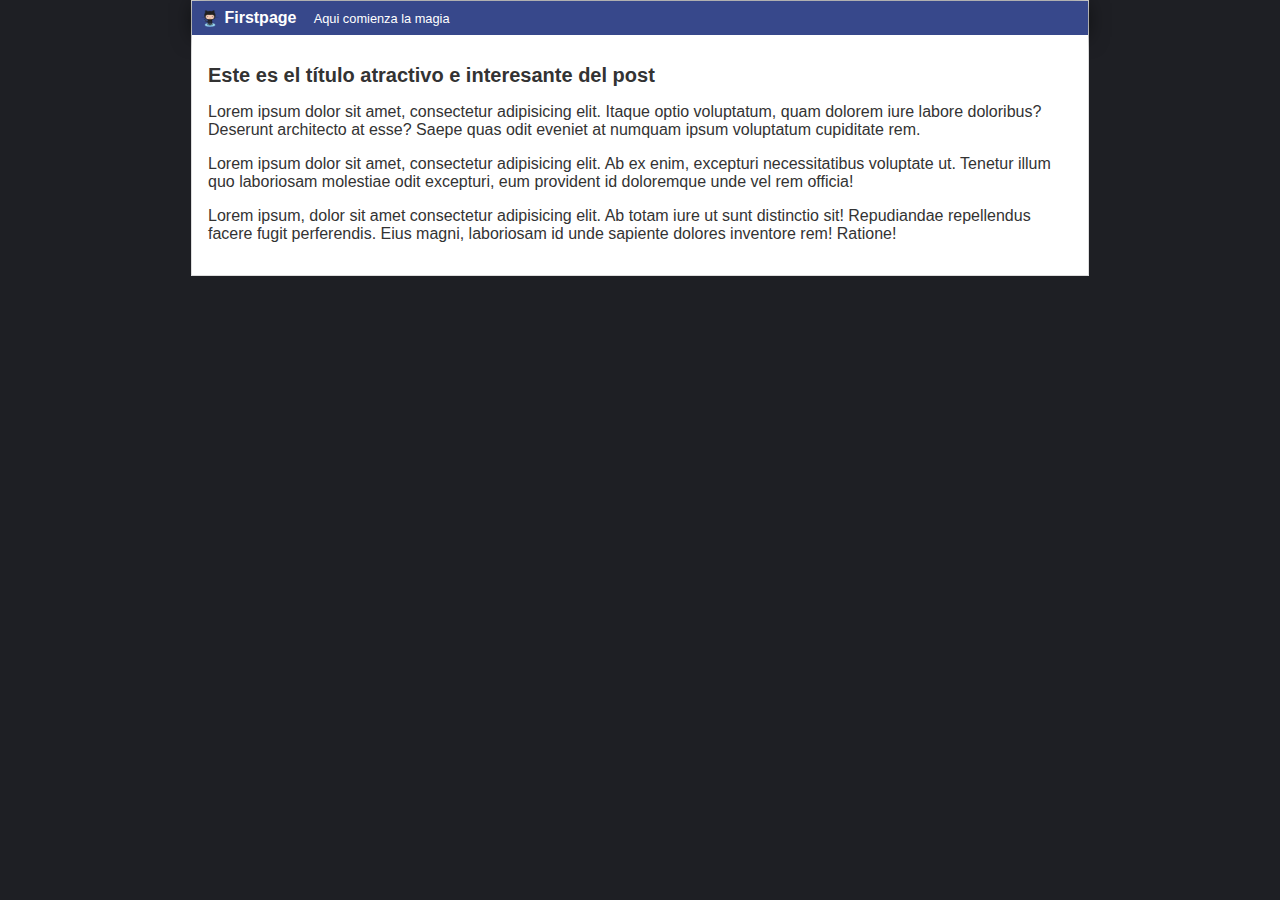
==== index.html @ 0dbd7586 "Mejorando header y agregando el lodo del proyecto" ====
<!DOCTYPE html>
<html lang="en">

<head>
    <meta charset="UTF-8">
    <meta name="viewport" content="width=device-width, initial-scale=1.0">
    <title>Branches</title>
    <link rel="stylesheet" href="style.css">
</head>

<body>
    <div id="container">
        <div id="cabecera">
            <img id="logo" src="./img/github.png" alt="Logo Firstpage">
            Firstpage
            <span id="tagline">Aqui comienza la magia</span>
        </div>
        <div id="post">
            <h1>Este es el título atractivo e interesante del post</h1>
            <p>Lorem ipsum dolor sit amet, consectetur adipisicing elit. Itaque optio voluptatum, quam dolorem iure
                labore doloribus? Deserunt architecto at esse? Saepe quas odit eveniet at numquam ipsum voluptatum
                cupiditate rem.</p>
            <p>Lorem ipsum dolor sit amet, consectetur adipisicing elit. Ab ex enim, excepturi necessitatibus voluptate
                ut. Tenetur illum quo laboriosam molestiae odit excepturi, eum provident id doloremque unde vel rem
                officia!</p>
            <p>Lorem ipsum, dolor sit amet consectetur adipisicing elit. Ab totam iure ut sunt distinctio sit!
                Repudiandae repellendus facere fugit perferendis. Eius magni, laboriosam id unde sapiente dolores
                inventore rem! Ratione!</p>
        </div>
    </div>
</body>

</html>
---- style.css ----
body
{
    background: #1e1f24;
    color: #333;
    text-align: center;
    font-family: Arial;
    font-size: 16px;
    margin: 0;
    padding: 0;
}
#cabecera
{
    background: #37488b;
    box-shadow: 0px 2px 20px 0px rgba(0,0,0,0.5);
    color: white;
    font-weight: bold;
    margin: 0;
    padding: 0.5em;
}

#cabecera #logo
{
    width: 20px;
    vertical-align: middle;
}

#cabecera #tagline
{
    padding: 0 0 0 1em;
    font-weight: normal;
    font-size: 0.8em;
}

#container
{
    width: 70%;
    padding: 0;
    text-align: left;
    border: 1px solid #DDD;
    margin: 0 auto;
}

#container h1
{
    font-size: 20px;
}


#post
{
    background: white;
    padding: 1em;
}
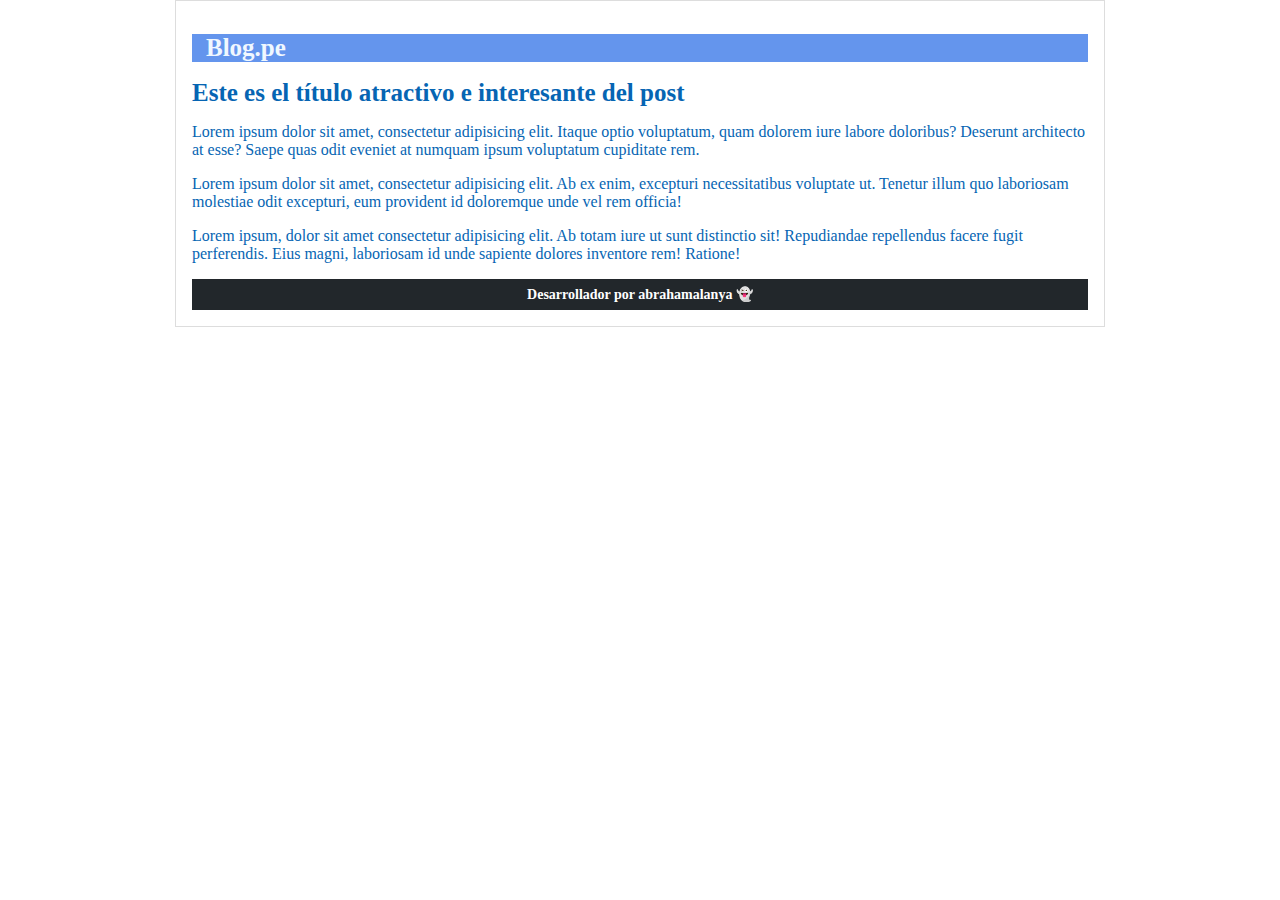
==== commit 0a6b45e8: "Creando el footer del firstpage y mejorando el title" ====
--- a/index.html
+++ b/index.html
@@ -1,21 +1,16 @@
-<!DOCTYPE html>
-<html lang="en">
+<html>
 
 <head>
-    <meta charset="UTF-8">
-    <meta name="viewport" content="width=device-width, initial-scale=1.0">
-    <title>Branches</title>
+    <title>Firstpage</title>
     <link rel="stylesheet" href="style.css">
 </head>
 
 <body>
-    <div id="container">
-        <div id="cabecera">
-            <img id="logo" src="./img/github.png" alt="Logo Firstpage">
-            Firstpage
-            <span id="tagline">Aqui comienza la magia</span>
+    <div class="container">
+        <div class="cabecera">
+            <h1>Blog.pe</h1>
         </div>
-        <div id="post">
+        <div class="post">
             <h1>Este es el título atractivo e interesante del post</h1>
             <p>Lorem ipsum dolor sit amet, consectetur adipisicing elit. Itaque optio voluptatum, quam dolorem iure
                 labore doloribus? Deserunt architecto at esse? Saepe quas odit eveniet at numquam ipsum voluptatum
@@ -27,6 +22,9 @@
                 Repudiandae repellendus facere fugit perferendis. Eius magni, laboriosam id unde sapiente dolores
                 inventore rem! Ratione!</p>
         </div>
+        <div id="pie">
+            Desarrollador por abrahamalanya 👻
+        </div>
     </div>
 </body>
 
--- a/style.css
+++ b/style.css
@@ -1,53 +1,35 @@
-body
-{
-    background: #1e1f24;
-    color: #333;
+body{
+    color: rgb(6, 101, 179);
     text-align: center;
-    font-family: Arial;
+    font-family: "Currier";
     font-size: 16px;
     margin: 0;
     padding: 0;
 }
-#cabecera
+.cabecera{
+    background: cornflowerblue;
+    font-size: 14px;
+    color: aliceblue;
+    padding-left: 1em;
+}
+.container{
+    width: 70%;
+    padding: 1em;
+    text-align: left;
+    border: 1px solid #ddd;
+    margin: 0 auto;
+}
+.container h1{
+    font-size: 25px;
+}
+
+#pie
 {
-    background: #37488b;
-    box-shadow: 0px 2px 20px 0px rgba(0,0,0,0.5);
-    color: white;
-    font-weight: bold;
+    background-color: rgb(34, 39, 43);
+    color: #fff;
     margin: 0;
     padding: 0.5em;
-}
-
-#cabecera #logo
-{
-    width: 20px;
-    vertical-align: middle;
-}
-
-#cabecera #tagline
-{
-    padding: 0 0 0 1em;
-    font-weight: normal;
-    font-size: 0.8em;
-}
-
-#container
-{
-    width: 70%;
-    padding: 0;
-    text-align: left;
-    border: 1px solid #DDD;
-    margin: 0 auto;
-}
-
-#container h1
-{
-    font-size: 20px;
-}
-
-
-#post
-{
-    background: white;
-    padding: 1em;
-}
+    font-weight: bold;
+    text-align: center;
+    font-size: 14px;
+}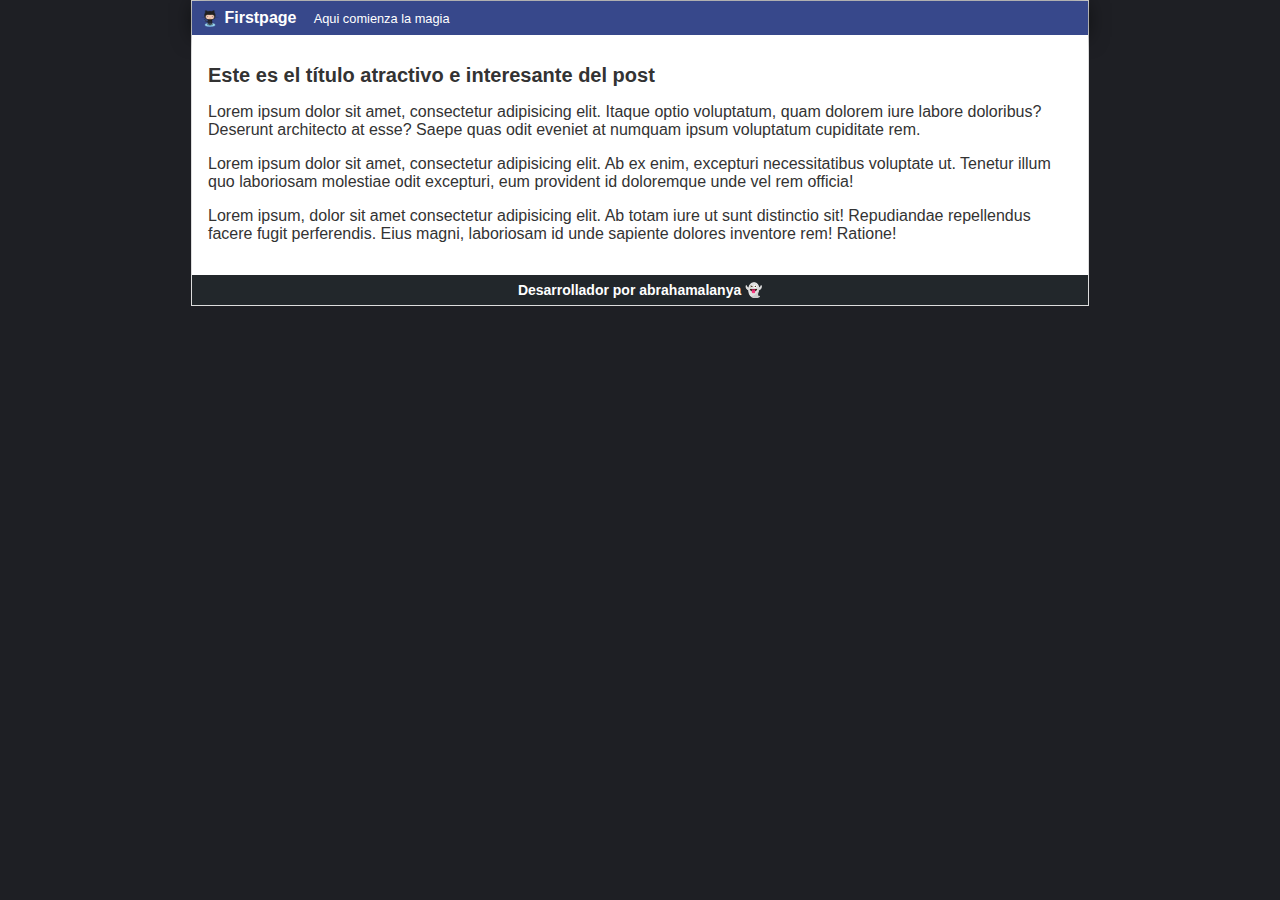
==== commit 784612fa: "Merge branch 'footer' into master" ====
--- a/index.html
+++ b/index.html
@@ -6,11 +6,13 @@
 </head>
 
 <body>
-    <div class="container">
-        <div class="cabecera">
-            <h1>Blog.pe</h1>
+    <div id="container">
+        <div id="cabecera">
+            <img id="logo" src="./img/github.png" alt="Logo Firstpage">
+            Firstpage
+            <span id="tagline">Aqui comienza la magia</span>
         </div>
-        <div class="post">
+        <div id="post">
             <h1>Este es el título atractivo e interesante del post</h1>
             <p>Lorem ipsum dolor sit amet, consectetur adipisicing elit. Itaque optio voluptatum, quam dolorem iure
                 labore doloribus? Deserunt architecto at esse? Saepe quas odit eveniet at numquam ipsum voluptatum
--- a/style.css
+++ b/style.css
@@ -1,26 +1,55 @@
-body{
-    color: rgb(6, 101, 179);
+body
+{
+    background: #1e1f24;
+    color: #333;
     text-align: center;
-    font-family: "Currier";
+    font-family: Arial;
     font-size: 16px;
     margin: 0;
     padding: 0;
 }
-.cabecera{
-    background: cornflowerblue;
-    font-size: 14px;
-    color: aliceblue;
-    padding-left: 1em;
+#cabecera
+{
+    background: #37488b;
+    box-shadow: 0px 2px 20px 0px rgba(0,0,0,0.5);
+    color: white;
+    font-weight: bold;
+    margin: 0;
+    padding: 0.5em;
 }
-.container{
+
+#cabecera #logo
+{
+    width: 20px;
+    vertical-align: middle;
+}
+
+#cabecera #tagline
+{
+    padding: 0 0 0 1em;
+    font-weight: normal;
+    font-size: 0.8em;
+}
+
+#container
+{
     width: 70%;
-    padding: 1em;
+    padding: 0;
     text-align: left;
-    border: 1px solid #ddd;
+    border: 1px solid #DDD;
     margin: 0 auto;
 }
-.container h1{
-    font-size: 25px;
+
+#container h1
+{
+    font-size: 20px;
+}
+
+
+#post
+{
+    background: white;
+    padding: 1em;
 }
 
 #pie
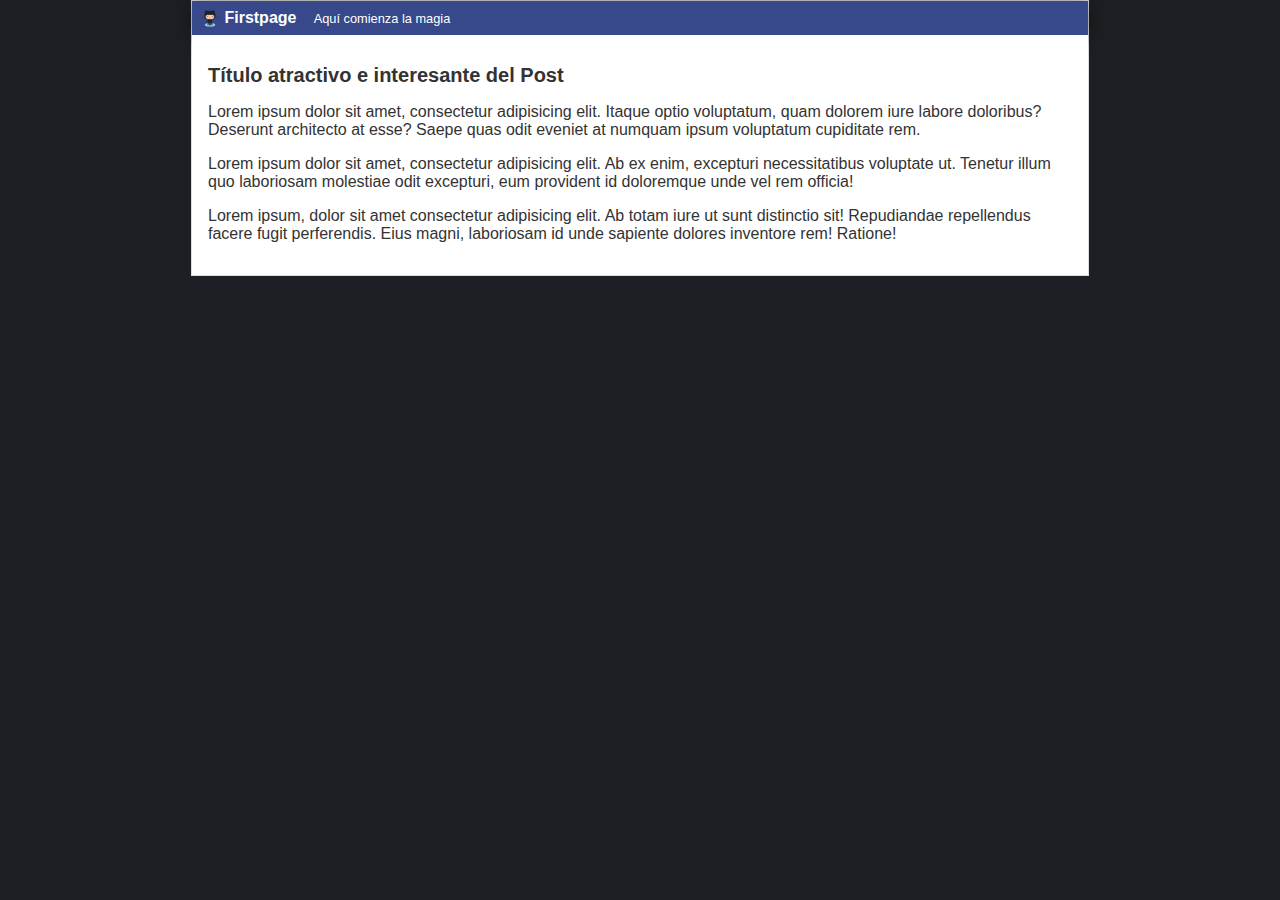
==== commit 02d2398e: "Cambiando a entidades HTML en vez utilizar tildes" ====
--- a/index.html
+++ b/index.html
@@ -1,7 +1,10 @@
-<html>
+<!DOCTYPE html>
+<html lang="en">
 
 <head>
-    <title>Firstpage</title>
+    <meta charset="UTF-8">
+    <meta name="viewport" content="width=device-width, initial-scale=1.0">
+    <title>Branches</title>
     <link rel="stylesheet" href="style.css">
 </head>
 
@@ -10,10 +13,10 @@
         <div id="cabecera">
             <img id="logo" src="./img/github.png" alt="Logo Firstpage">
             Firstpage
-            <span id="tagline">Aqui comienza la magia</span>
+            <span id="tagline">Aqu&iacute; comienza la magia</span>
         </div>
         <div id="post">
-            <h1>Este es el título atractivo e interesante del post</h1>
+            <h1>T&iacute;tulo atractivo e interesante del Post</h1>
             <p>Lorem ipsum dolor sit amet, consectetur adipisicing elit. Itaque optio voluptatum, quam dolorem iure
                 labore doloribus? Deserunt architecto at esse? Saepe quas odit eveniet at numquam ipsum voluptatum
                 cupiditate rem.</p>
@@ -24,10 +27,7 @@
                 Repudiandae repellendus facere fugit perferendis. Eius magni, laboriosam id unde sapiente dolores
                 inventore rem! Ratione!</p>
         </div>
-        <div id="pie">
-            Desarrollador por abrahamalanya 👻
-        </div>
     </div>
 </body>
 
-</html>+</html>
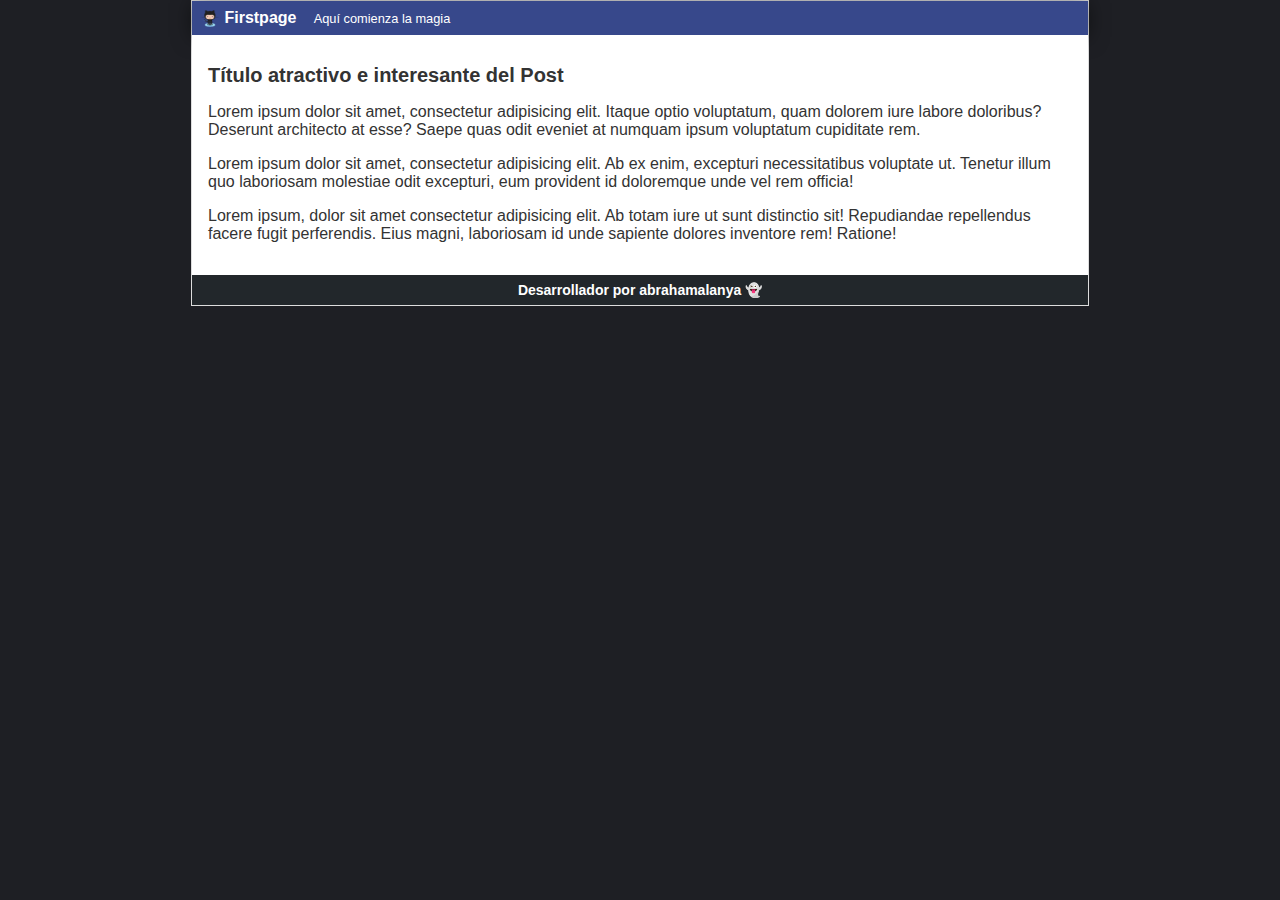
==== commit 8eb0993c: "Merge branch 'master' of github.com:abrahamalanya/firstpage" ====
--- a/index.html
+++ b/index.html
@@ -1,10 +1,7 @@
-<!DOCTYPE html>
-<html lang="en">
+<html>
 
 <head>
-    <meta charset="UTF-8">
-    <meta name="viewport" content="width=device-width, initial-scale=1.0">
-    <title>Branches</title>
+    <title>Firstpage</title>
     <link rel="stylesheet" href="style.css">
 </head>
 
@@ -27,6 +24,9 @@
                 Repudiandae repellendus facere fugit perferendis. Eius magni, laboriosam id unde sapiente dolores
                 inventore rem! Ratione!</p>
         </div>
+        <div id="pie">
+            Desarrollador por abrahamalanya 👻
+        </div>
     </div>
 </body>
 
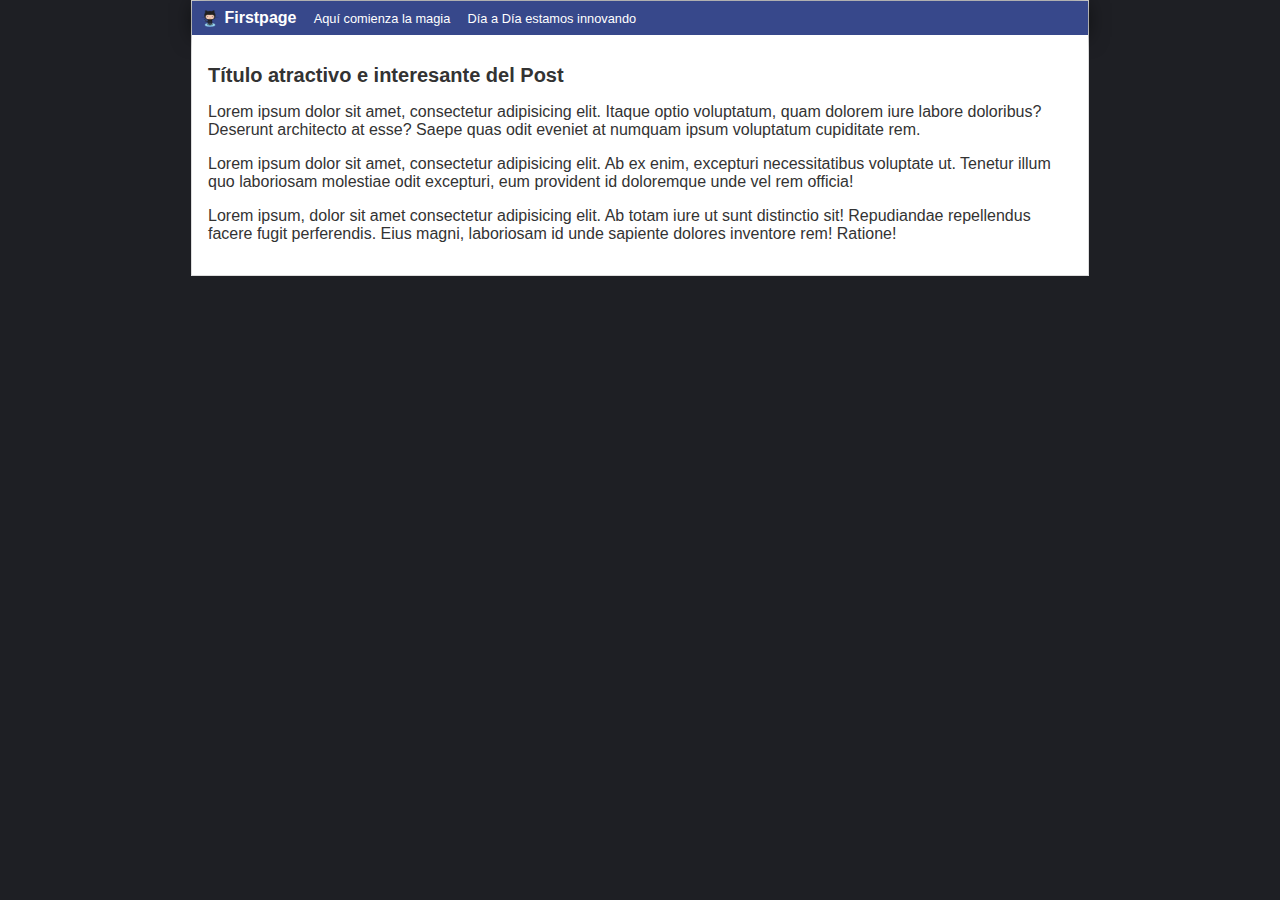
==== commit ba75489d: "Merge pull request #2 from d3vimg/master" ====
--- a/index.html
+++ b/index.html
@@ -1,7 +1,10 @@
-<html>
+<!DOCTYPE html>
+<html lang="en">
 
 <head>
-    <title>Firstpage</title>
+    <meta charset="UTF-8">
+    <meta name="viewport" content="width=device-width, initial-scale=1.0">
+    <title>Branches</title>
     <link rel="stylesheet" href="style.css">
 </head>
 
@@ -11,6 +14,7 @@
             <img id="logo" src="./img/github.png" alt="Logo Firstpage">
             Firstpage
             <span id="tagline">Aqu&iacute; comienza la magia</span>
+	    <span id="tagline">D&iacute;a a D&iacute;a estamos innovando</span>
         </div>
         <div id="post">
             <h1>T&iacute;tulo atractivo e interesante del Post</h1>
@@ -24,9 +28,6 @@
                 Repudiandae repellendus facere fugit perferendis. Eius magni, laboriosam id unde sapiente dolores
                 inventore rem! Ratione!</p>
         </div>
-        <div id="pie">
-            Desarrollador por abrahamalanya 👻
-        </div>
     </div>
 </body>
 
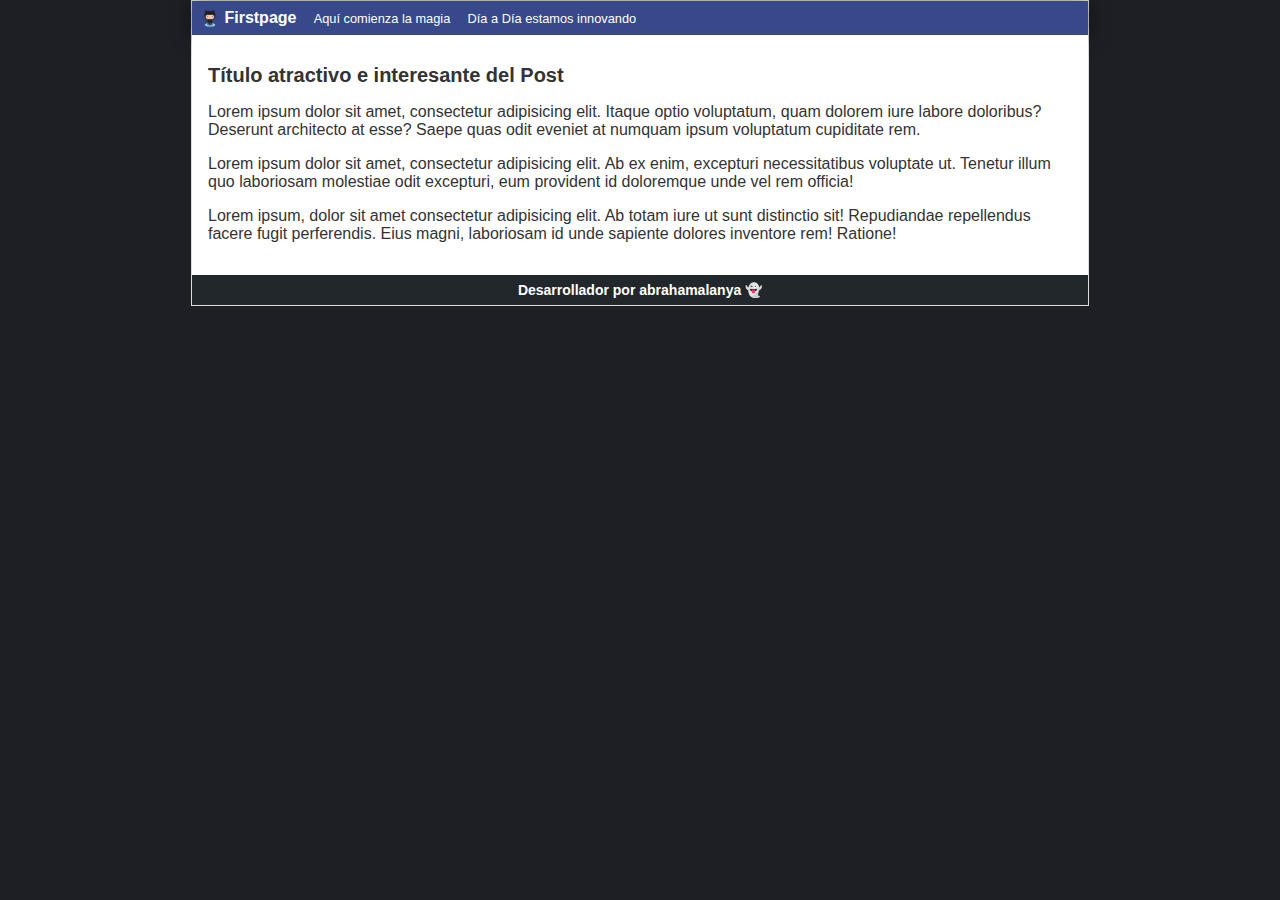
==== commit 326eb45c: "Modificando el titulo" ====
--- a/index.html
+++ b/index.html
@@ -1,10 +1,7 @@
-<!DOCTYPE html>
-<html lang="en">
+<html>
 
 <head>
-    <meta charset="UTF-8">
-    <meta name="viewport" content="width=device-width, initial-scale=1.0">
-    <title>Branches</title>
+    <title>Firstpage 2021</title>
     <link rel="stylesheet" href="style.css">
 </head>
 
@@ -28,6 +25,9 @@
                 Repudiandae repellendus facere fugit perferendis. Eius magni, laboriosam id unde sapiente dolores
                 inventore rem! Ratione!</p>
         </div>
+        <div id="pie">
+            Desarrollador por abrahamalanya 👻
+        </div>
     </div>
 </body>
 
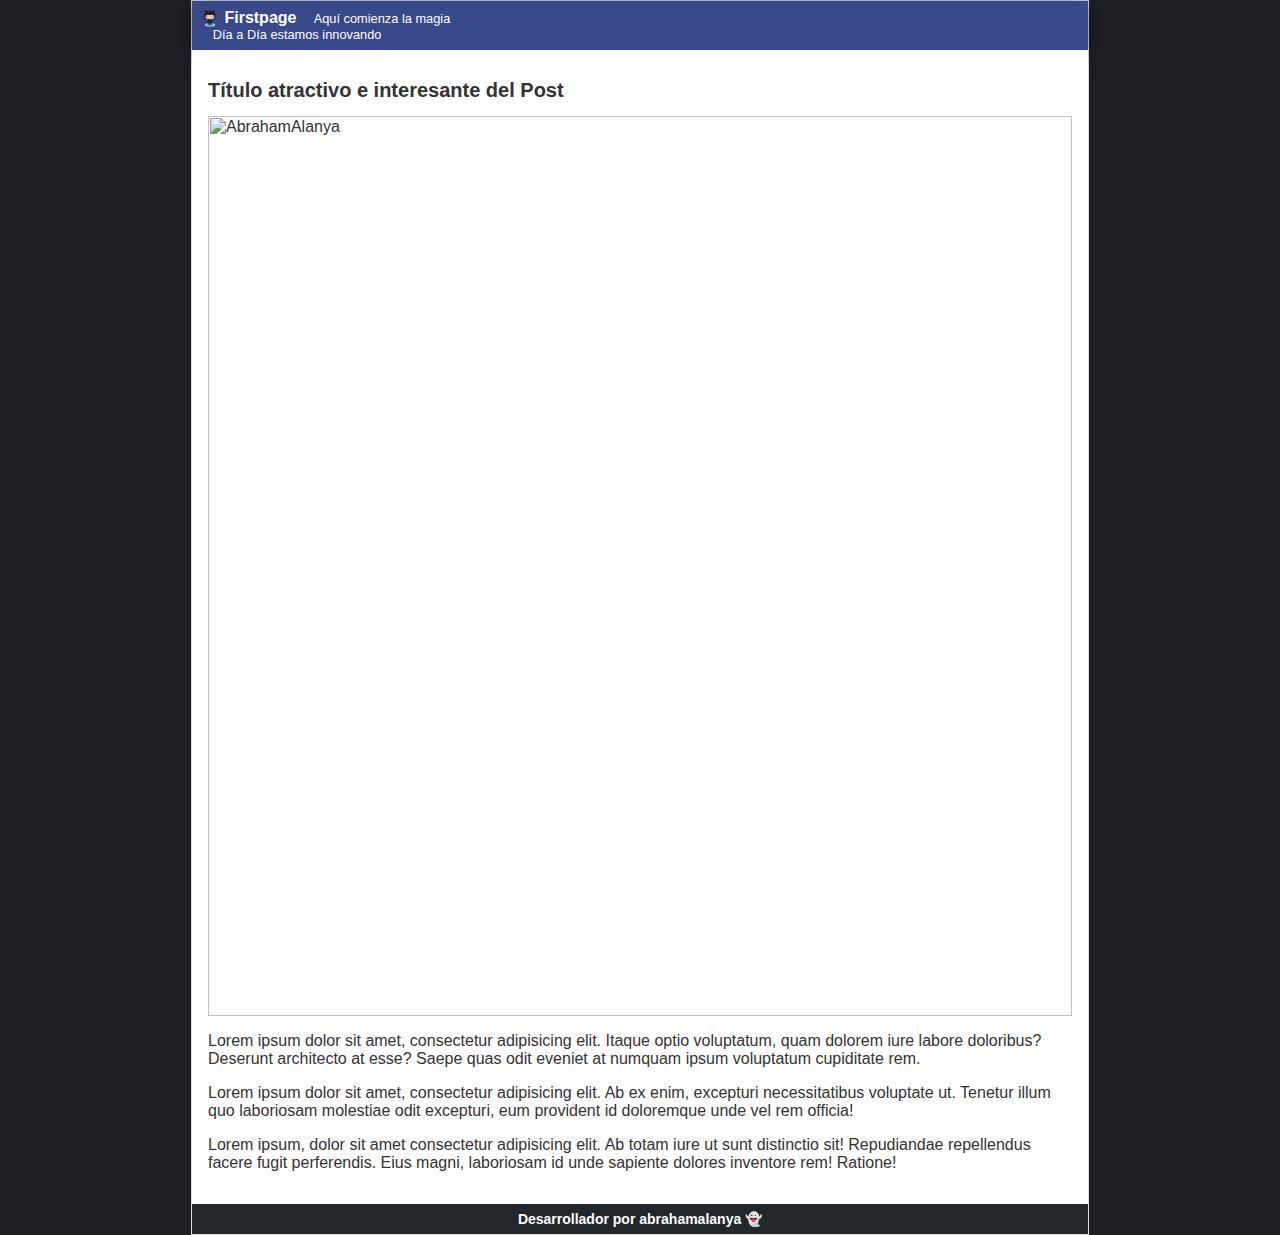
==== commit 53712cfa: "Mostrando una imagen de mi perfil de platzi" ====
--- a/index.html
+++ b/index.html
@@ -11,10 +11,12 @@
             <img id="logo" src="./img/github.png" alt="Logo Firstpage">
             Firstpage
             <span id="tagline">Aqu&iacute; comienza la magia</span>
-	    <span id="tagline">D&iacute;a a D&iacute;a estamos innovando</span>
+            <br>
+            <span id="tagline">D&iacute;a a D&iacute;a estamos innovando</span>
         </div>
         <div id="post">
             <h1>T&iacute;tulo atractivo e interesante del Post</h1>
+            <img src="https://i.imgur.com/JcNKIgw.png" width="100%" alt="AbrahamAlanya">
             <p>Lorem ipsum dolor sit amet, consectetur adipisicing elit. Itaque optio voluptatum, quam dolorem iure
                 labore doloribus? Deserunt architecto at esse? Saepe quas odit eveniet at numquam ipsum voluptatum
                 cupiditate rem.</p>
@@ -31,4 +33,4 @@
     </div>
 </body>
 
-</html>
+</html>